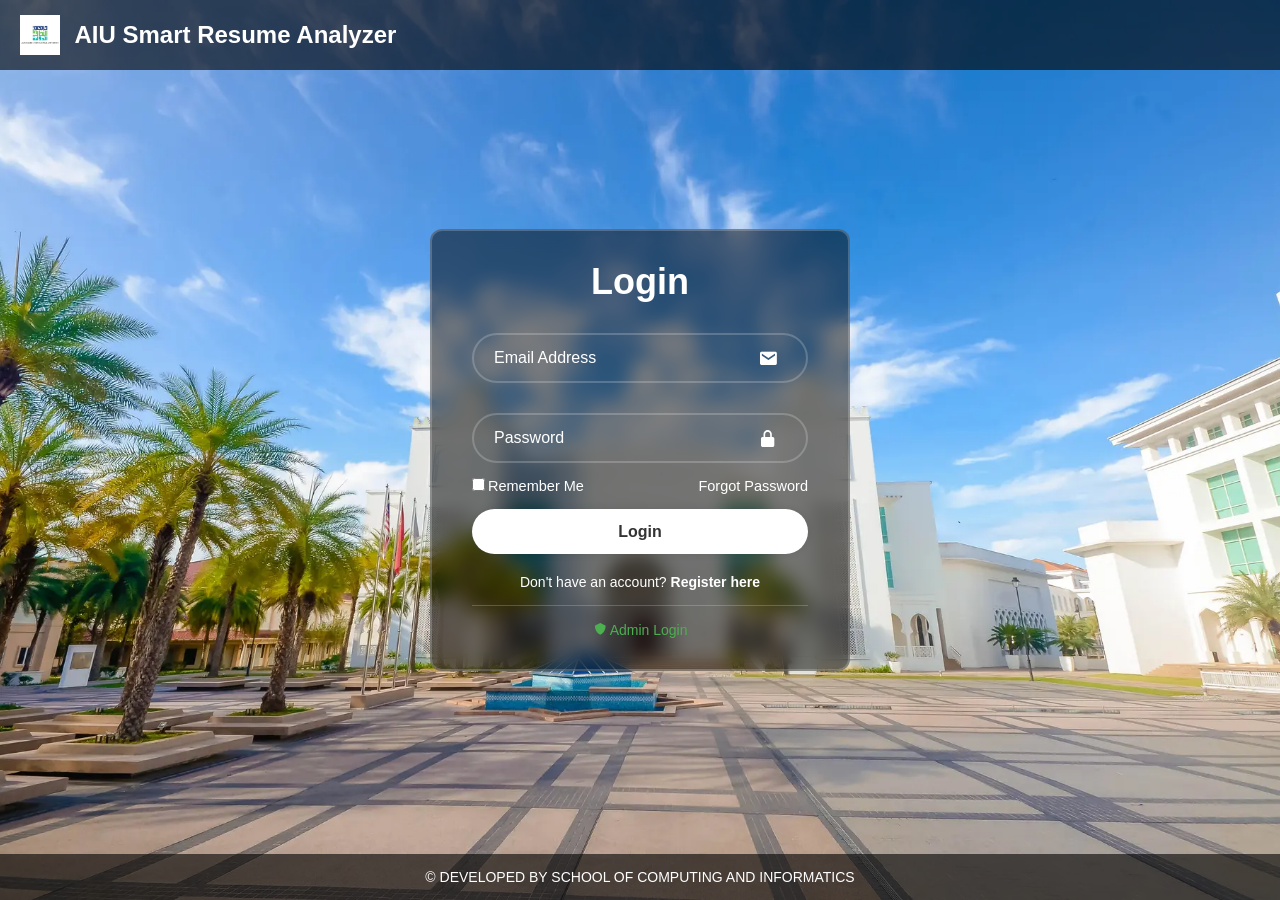
==== templates/index.html @ a82bf785 "Create index.html" ====
<!DOCTYPE html>
<html lang="en">
<head>
    <meta charset="UTF-8">
    <meta name="viewport" content="width=device-width, initial-scale=1.0">
    <title>Login - AIU Resume Analyzer</title>
    <link rel="stylesheet" href="/static/styles.css">
    <link rel="icon" type="image/png" href="/static/favicon.png">
    <link href='https://unpkg.com/boxicons@2.1.4/css/boxicons.min.css' rel='stylesheet'>
    <style>
    /* Only adding minimal styles for error/success messages */
    .error-message, .success-message {
      padding: 10px;
      border-radius: 5px;
      margin-bottom: 15px;
      text-align: center;
      font-size: 14px;
      display: none;
    }

    .error-message {
      background: rgba(255, 0, 0, 0.1);
      border: 1px solid rgba(255, 0, 0, 0.3);
      color: #ff6b6b;
    }

    .success-message {
      background: rgba(0, 255, 0, 0.1);
      border: 1px solid rgba(0, 255, 0, 0.3);
      color: #4caf50;
    }

    .loading {
      display: inline-block;
      width: 16px;
      height: 16px;
      border: 2px solid rgba(255, 255, 255, 0.3);
      border-radius: 50%;
      border-top-color: #fff;
      animation: spin 1s ease-in-out infinite;
      margin-right: 5px;
    }

    @keyframes spin {
      to { transform: rotate(360deg); }
    }

    .register-login {
      text-align: center;
      margin-top: 20px;
    }

    .register-login p {
      color: #fff;
      font-size: 14px;
      margin: 10px 0;
    }

    .register-login a {
      color: #fff;
      text-decoration: none;
      font-weight: 600;
    }

    .register-login a:hover {
      text-decoration: underline;
    }

    .admin-login {
      text-align: center;
      margin-top: 15px;
      padding-top: 15px;
      border-top: 1px solid rgba(255, 255, 255, 0.2);
    }

    .admin-login a {
      color: #4CAF50;
      text-decoration: none;
      font-size: 14px;
      font-weight: 500;
    }

    .admin-login a:hover {
      text-decoration: underline;
    }
  </style>
</head>
<body> 
  <header class="site-header">
    <img src="/static/logo.png" alt="logo" class="header-logo" >
    <h2>AIU Smart Resume Analyzer</h2>
  </header> 

        <div class="wrapper">
    <form id="loginForm">
      <h1>Login</h1>
      
      <div id="errorMessage" class="error-message"></div>
      <div id="successMessage" class="success-message"></div>
      
      <div class="input-box">
        <input 
          type="email" 
          id="email"
          placeholder="Email Address" 
          required 
          pattern="[A-Za-z0-9._%+-]+@[A-Za-z0-9.-]+\.[A-Za-z]{2,}$"
          title="Please enter a valid email address (e.g., user@example.com)"
        >
        <i class='bx bxs-envelope'></i>
      </div>
      <div class="input-box">
        <input 
          type="password" 
          id="password"
          placeholder="Password" 
          required
          minlength="8"
          pattern="^(?=.*[a-z])(?=.*[A-Z])(?=.*\d).{8,}$"
          title="Must contain at least 8 characters, including one uppercase letter, one lowercase letter, and one number"
        >
        <i class='bx bxs-lock-alt'></i>
      </div>
      <div class="remember-forgot">
        <label><input type="checkbox" id="rememberMe">Remember Me</label>
        <a href="/forgot-password" id="forgotPasswordLink">Forgot Password</a>
      </div>
      <button type="submit" class="btn" id="loginBtn">Login</button>
      
      <div class="register-login">
        <p>Don't have an account? <a href="/register">Register here</a></p>
      </div>
      
      <div class="admin-login">
        <a href="/admin-login"><i class='bx bxs-shield'></i> Admin Login</a>
      </div>
    </form>
  </div>

  <footer class="site-footer">
    <p>&copy; DEVELOPED BY SCHOOL OF COMPUTING AND INFORMATICS</p>
  </footer>

    <script>
        document.addEventListener('DOMContentLoaded', function() {
            const loginForm = document.getElementById('loginForm');
            
            loginForm.addEventListener('submit', async function(e) {
                e.preventDefault();
                
                const email = document.getElementById('email').value;
                const password = document.getElementById('password').value;
                const rememberMe = document.getElementById('rememberMe').checked;
                
                // Show loading state
                const loginBtn = document.getElementById('loginBtn');
                const originalBtnText = loginBtn.innerHTML;
                loginBtn.innerHTML = '<span class="loading"></span> Logging in...';
                loginBtn.disabled = true;
                
                try {
                    const response = await fetch('/api/login', {
                        method: 'POST',
                        headers: {
                            'Content-Type': 'application/json'
                        },
                        body: JSON.stringify({ email, password, rememberMe })
                    });
                    
                    const result = await response.json();
                    
                    if (!response.ok) {
                        throw new Error(result.detail || 'Login failed');
                    }
                    
                    // Store token (if rememberMe, use localStorage, else sessionStorage)
                    if (rememberMe) {
                        localStorage.setItem('authToken', result.token);
                    } else {
                        sessionStorage.setItem('authToken', result.token);
                    }
                    
                    // Redirect to resume upload page
                    window.location.href = '/resume-upload';
                } catch (error) {
                    console.error("Login error:", error);
                    const errorMessage = document.getElementById('errorMessage');
                    errorMessage.textContent = error.message;
                    errorMessage.style.display = 'block';
                    loginBtn.innerHTML = originalBtnText;
                    loginBtn.disabled = false;
                }
            });
        });
    </script>
</body>
</html>
---- static/styles.css ----
*{
  margin: 0;
  padding: 0;
  box-sizing: border-box;
  font-family: "Poppins", sans-serif;
}
body{
  display: flex;
  justify-content: center;
  align-items: center;
  min-height: 100vh;
  background: url(background.jpg) no-repeat;
  background-size: cover;
  background-position: center;
}
.wrapper{
  width: 420px;
  background: rgba(0, 0, 0, 0.5);
  border: 2px solid rgba(255, 255, 255, .2);
  backdrop-filter: blur(9px);
  color: #fff;
  border-radius: 12px;
  padding: 30px 40px;
}
.wrapper h1{
  font-size: 36px;
  text-align: center;
}
.wrapper .input-box{
  position: relative;
  width: 100%;
  height: 50px;
  
  margin: 30px 0;
}
.input-box input{
  width: 100%;
  height: 100%;
  background: transparent;
  border: none;
  outline: none;
  border: 2px solid rgba(255, 255, 255, .2);
  border-radius: 40px;
  font-size: 16px;
  color: #fff;
  padding: 20px 45px 20px 20px;
}
.input-box input::placeholder{
  color: #fff;
}
.input-box i{
  position: absolute;
  right: 20px;
  top: 30%;
  transform: translate(-50%);
  font-size: 20px;

}
.wrapper .remember-forgot{
  display: flex;
  justify-content: space-between;
  font-size: 14.5px;
  margin: -15px 0 15px;
}
.remember-forgot label input{
  accent-color: #fff;
  margin-right: 3px;

}
.remember-forgot a{
  color: #fff;
  text-decoration: none;

}
.remember-forgot a:hover{
  text-decoration: underline;
}
.wrapper .btn{
  width: 100%;
  height: 45px;
  background: #fff;
  border: none;
  outline: none;
  border-radius: 40px;
  box-shadow: 0 0 10px rgba(0, 0, 0, .1);
  cursor: pointer;
  font-size: 16px;
  color: #333;
  font-weight: 600;
}
.wrapper .register-link{
  font-size: 14.5px;
  text-align: center;
  margin: 20px 0 15px;

}
.register-link p a{
  color: #fff;
  text-decoration: none;
  font-weight: 600;
}
.register-link p a:hover{
  text-decoration: underline;
}

.site-header, .site-footer {
  width: 100%;
  
  color: #fff;
  padding: 15px 0;
  background-color: rgba(0, 0, 0, 0.6);
  position: absolute;
  left: 0;
}

.site-header {
  top: 0;
  text-align: left;
}

.site-footer {
  bottom: 0;
  font-size: 14px;
  text-align: center;
}
.header-logo {
  height: 40px;
  vertical-align: middle;
  margin-right: 10px;
  margin-left: 20px;
}

.site-header h2 {
  display: inline-block;
  vertical-align: middle;
  margin: 0;
}
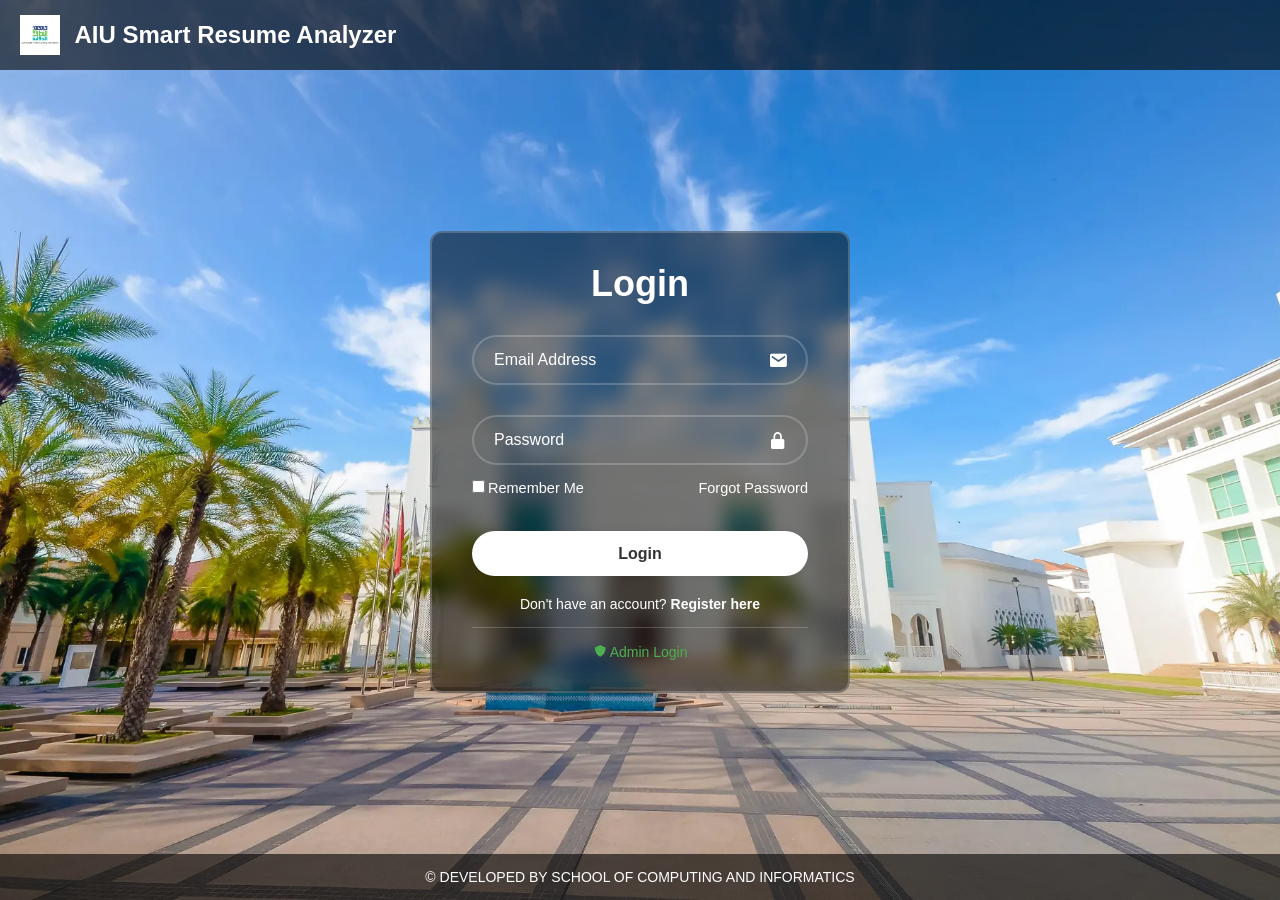
==== commit 1e42d03e: "Update index.html" ====
--- a/templates/index.html
+++ b/templates/index.html
@@ -8,7 +8,159 @@
     <link rel="icon" type="image/png" href="/static/favicon.png">
     <link href='https://unpkg.com/boxicons@2.1.4/css/boxicons.min.css' rel='stylesheet'>
     <style>
-    /* Only adding minimal styles for error/success messages */
+    /* Override the existing body styles to prevent touching header/footer */
+    body {
+      margin: 0;
+      padding: 0;
+      box-sizing: border-box;
+      font-family: "Poppins", sans-serif;
+      min-height: 100vh;
+      background: url(/static/background.jpg) no-repeat;
+      background-size: cover;
+      background-position: center;
+      background-attachment: fixed;
+      
+      /* Create a flex container that accounts for header and footer */
+      display: flex;
+      flex-direction: column;
+    }
+
+    /* Header styling */
+    .site-header {
+      width: 100%;
+      color: #fff;
+      padding: 15px 0;
+      background-color: rgba(0, 0, 0, 0.6);
+      position: relative; /* Changed from absolute */
+      text-align: left;
+      flex-shrink: 0; /* Prevent shrinking */
+    }
+
+    .header-logo {
+      height: 40px;
+      vertical-align: middle;
+      margin-right: 10px;
+      margin-left: 20px;
+    }
+
+    .site-header h2 {
+      display: inline-block;
+      vertical-align: middle;
+      margin: 0;
+    }
+
+    /* Main content area - takes remaining space and centers the form */
+    .main-content {
+      flex: 1;
+      display: flex;
+      justify-content: center;
+      align-items: center;
+      padding: 40px 20px; /* Add padding to prevent touching header/footer */
+      min-height: 0; /* Allow shrinking if needed */
+    }
+
+    /* Footer styling */
+    .site-footer {
+      width: 100%;
+      color: #fff;
+      padding: 15px 0;
+      background-color: rgba(0, 0, 0, 0.6);
+      position: relative; /* Changed from absolute */
+      font-size: 14px;
+      text-align: center;
+      flex-shrink: 0; /* Prevent shrinking */
+    }
+
+    /* Form wrapper styles */
+    .wrapper {
+      width: 420px;
+      max-width: 100%; /* Responsive on small screens */
+      background: rgba(0, 0, 0, 0.5);
+      border: 2px solid rgba(255, 255, 255, .2);
+      backdrop-filter: blur(9px);
+      color: #fff;
+      border-radius: 12px;
+      padding: 30px 40px;
+      margin: 0 auto; /* Center horizontally */
+      box-sizing: border-box;
+    }
+
+    .wrapper h1 {
+      font-size: 36px;
+      text-align: center;
+      margin-bottom: 20px;
+    }
+
+    .wrapper .input-box {
+      position: relative;
+      width: 100%;
+      height: 50px;
+      margin: 30px 0;
+    }
+
+    .input-box input {
+      width: 100%;
+      height: 100%;
+      background: transparent;
+      border: none;
+      outline: none;
+      border: 2px solid rgba(255, 255, 255, .2);
+      border-radius: 40px;
+      font-size: 16px;
+      color: #fff;
+      padding: 20px 45px 20px 20px;
+      box-sizing: border-box;
+    }
+
+    .input-box input::placeholder {
+      color: #fff;
+    }
+
+    .input-box i {
+      position: absolute;
+      right: 20px;
+      top: 50%;
+      transform: translateY(-50%);
+      font-size: 20px;
+    }
+
+    .wrapper .remember-forgot {
+      display: flex;
+      justify-content: space-between;
+      font-size: 14.5px;
+      margin: -15px 0 15px;
+    }
+
+    .remember-forgot label input {
+      accent-color: #fff;
+      margin-right: 3px;
+    }
+
+    .remember-forgot a {
+      color: #fff;
+      text-decoration: none;
+    }
+
+    .remember-forgot a:hover {
+      text-decoration: underline;
+    }
+
+    .wrapper .btn {
+      width: 100%;
+      height: 45px;
+      background: #fff;
+      border: none;
+      outline: none;
+      border-radius: 40px;
+      box-shadow: 0 0 10px rgba(0, 0, 0, .1);
+      cursor: pointer;
+      font-size: 16px;
+      color: #333;
+      font-weight: 600;
+      margin-top: 20px;
+    }
+
+    /* Additional styles for error/success messages */
     .error-message, .success-message {
       padding: 10px;
       border-radius: 5px;
@@ -83,6 +235,42 @@
     .admin-login a:hover {
       text-decoration: underline;
     }
+
+    /* Responsive adjustments */
+    @media (max-height: 700px) {
+      .main-content {
+        padding: 20px 20px;
+      }
+      
+      .wrapper {
+        padding: 20px 30px;
+      }
+      
+      .wrapper h1 {
+        font-size: 28px;
+        margin-bottom: 15px;
+      }
+      
+      .wrapper .input-box {
+        margin: 20px 0;
+      }
+    }
+
+    @media (max-width: 480px) {
+      .wrapper {
+        width: 100%;
+        max-width: 380px;
+        padding: 20px 25px;
+      }
+      
+      .main-content {
+        padding: 20px 15px;
+      }
+      
+      .wrapper h1 {
+        font-size: 26px;
+      }
+    }
   </style>
 </head>
 <body> 
@@ -91,107 +279,109 @@
     <h2>AIU Smart Resume Analyzer</h2>
   </header> 
 
-        <div class="wrapper">
-    <form id="loginForm">
-      <h1>Login</h1>
-      
-      <div id="errorMessage" class="error-message"></div>
-      <div id="successMessage" class="success-message"></div>
-      
-      <div class="input-box">
-        <input 
-          type="email" 
-          id="email"
-          placeholder="Email Address" 
-          required 
-          pattern="[A-Za-z0-9._%+-]+@[A-Za-z0-9.-]+\.[A-Za-z]{2,}$"
-          title="Please enter a valid email address (e.g., user@example.com)"
-        >
-        <i class='bx bxs-envelope'></i>
-      </div>
-      <div class="input-box">
-        <input 
-          type="password" 
-          id="password"
-          placeholder="Password" 
-          required
-          minlength="8"
-          pattern="^(?=.*[a-z])(?=.*[A-Z])(?=.*\d).{8,}$"
-          title="Must contain at least 8 characters, including one uppercase letter, one lowercase letter, and one number"
-        >
-        <i class='bx bxs-lock-alt'></i>
-      </div>
-      <div class="remember-forgot">
-        <label><input type="checkbox" id="rememberMe">Remember Me</label>
-        <a href="/forgot-password" id="forgotPasswordLink">Forgot Password</a>
-      </div>
-      <button type="submit" class="btn" id="loginBtn">Login</button>
-      
-      <div class="register-login">
-        <p>Don't have an account? <a href="/register">Register here</a></p>
-      </div>
-      
-      <div class="admin-login">
-        <a href="/admin-login"><i class='bx bxs-shield'></i> Admin Login</a>
-      </div>
-    </form>
-  </div>
+  <main class="main-content">
+    <div class="wrapper">
+      <form id="loginForm">
+        <h1>Login</h1>
+        
+        <div id="errorMessage" class="error-message"></div>
+        <div id="successMessage" class="success-message"></div>
+        
+        <div class="input-box">
+          <input 
+            type="email" 
+            id="email"
+            placeholder="Email Address" 
+            required 
+            pattern="[A-Za-z0-9._%+-]+@[A-Za-z0-9.-]+\.[A-Za-z]{2,}$"
+            title="Please enter a valid email address (e.g., user@example.com)"
+          >
+          <i class='bx bxs-envelope'></i>
+        </div>
+        <div class="input-box">
+          <input 
+            type="password" 
+            id="password"
+            placeholder="Password" 
+            required
+            minlength="8"
+            pattern="^(?=.*[a-z])(?=.*[A-Z])(?=.*\d).{8,}$"
+            title="Must contain at least 8 characters, including one uppercase letter, one lowercase letter, and one number"
+          >
+          <i class='bx bxs-lock-alt'></i>
+        </div>
+        <div class="remember-forgot">
+          <label><input type="checkbox" id="rememberMe">Remember Me</label>
+          <a href="/forgot-password" id="forgotPasswordLink">Forgot Password</a>
+        </div>
+        <button type="submit" class="btn" id="loginBtn">Login</button>
+        
+        <div class="register-login">
+          <p>Don't have an account? <a href="/register">Register here</a></p>
+        </div>
+        
+        <div class="admin-login">
+          <a href="/admin-login"><i class='bx bxs-shield'></i> Admin Login</a>
+        </div>
+      </form>
+    </div>
+  </main>
 
   <footer class="site-footer">
     <p>&copy; DEVELOPED BY SCHOOL OF COMPUTING AND INFORMATICS</p>
   </footer>
 
-    <script>
-        document.addEventListener('DOMContentLoaded', function() {
-            const loginForm = document.getElementById('loginForm');
+  <script>
+    document.addEventListener('DOMContentLoaded', function() {
+        const loginForm = document.getElementById('loginForm');
+        
+        loginForm.addEventListener('submit', async function(e) {
+            e.preventDefault();
             
-            loginForm.addEventListener('submit', async function(e) {
-                e.preventDefault();
+            const email = document.getElementById('email').value;
+            const password = document.getElementById('password').value;
+            const rememberMe = document.getElementById('rememberMe').checked;
+            
+            // Show loading state
+            const loginBtn = document.getElementById('loginBtn');
+            const originalBtnText = loginBtn.innerHTML;
+            loginBtn.innerHTML = '<span class="loading"></span> Logging in...';
+            loginBtn.disabled = true;
+            
+            try {
+                const response = await fetch('/api/login', {
+                    method: 'POST',
+                    headers: {
+                        'Content-Type': 'application/json'
+                    },
+                    body: JSON.stringify({ email, password, rememberMe })
+                });
                 
-                const email = document.getElementById('email').value;
-                const password = document.getElementById('password').value;
-                const rememberMe = document.getElementById('rememberMe').checked;
+                const result = await response.json();
                 
-                // Show loading state
-                const loginBtn = document.getElementById('loginBtn');
-                const originalBtnText = loginBtn.innerHTML;
-                loginBtn.innerHTML = '<span class="loading"></span> Logging in...';
-                loginBtn.disabled = true;
+                if (!response.ok) {
+                    throw new Error(result.detail || 'Login failed');
+                }
                 
-                try {
-                    const response = await fetch('/api/login', {
-                        method: 'POST',
-                        headers: {
-                            'Content-Type': 'application/json'
-                        },
-                        body: JSON.stringify({ email, password, rememberMe })
-                    });
-                    
-                    const result = await response.json();
-                    
-                    if (!response.ok) {
-                        throw new Error(result.detail || 'Login failed');
-                    }
-                    
-                    // Store token (if rememberMe, use localStorage, else sessionStorage)
-                    if (rememberMe) {
-                        localStorage.setItem('authToken', result.token);
-                    } else {
-                        sessionStorage.setItem('authToken', result.token);
-                    }
-                    
-                    // Redirect to resume upload page
-                    window.location.href = '/resume-upload';
-                } catch (error) {
-                    console.error("Login error:", error);
-                    const errorMessage = document.getElementById('errorMessage');
-                    errorMessage.textContent = error.message;
-                    errorMessage.style.display = 'block';
-                    loginBtn.innerHTML = originalBtnText;
-                    loginBtn.disabled = false;
+                // Store token (if rememberMe, use localStorage, else sessionStorage)
+                if (rememberMe) {
+                    localStorage.setItem('authToken', result.token);
+                } else {
+                    sessionStorage.setItem('authToken', result.token);
                 }
-            });
+                
+                // Redirect to resume upload page
+                window.location.href = '/resume-upload';
+            } catch (error) {
+                console.error("Login error:", error);
+                const errorMessage = document.getElementById('errorMessage');
+                errorMessage.textContent = error.message;
+                errorMessage.style.display = 'block';
+                loginBtn.innerHTML = originalBtnText;
+                loginBtn.disabled = false;
+            }
         });
-    </script>
+    });
+  </script>
 </body>
 </html>
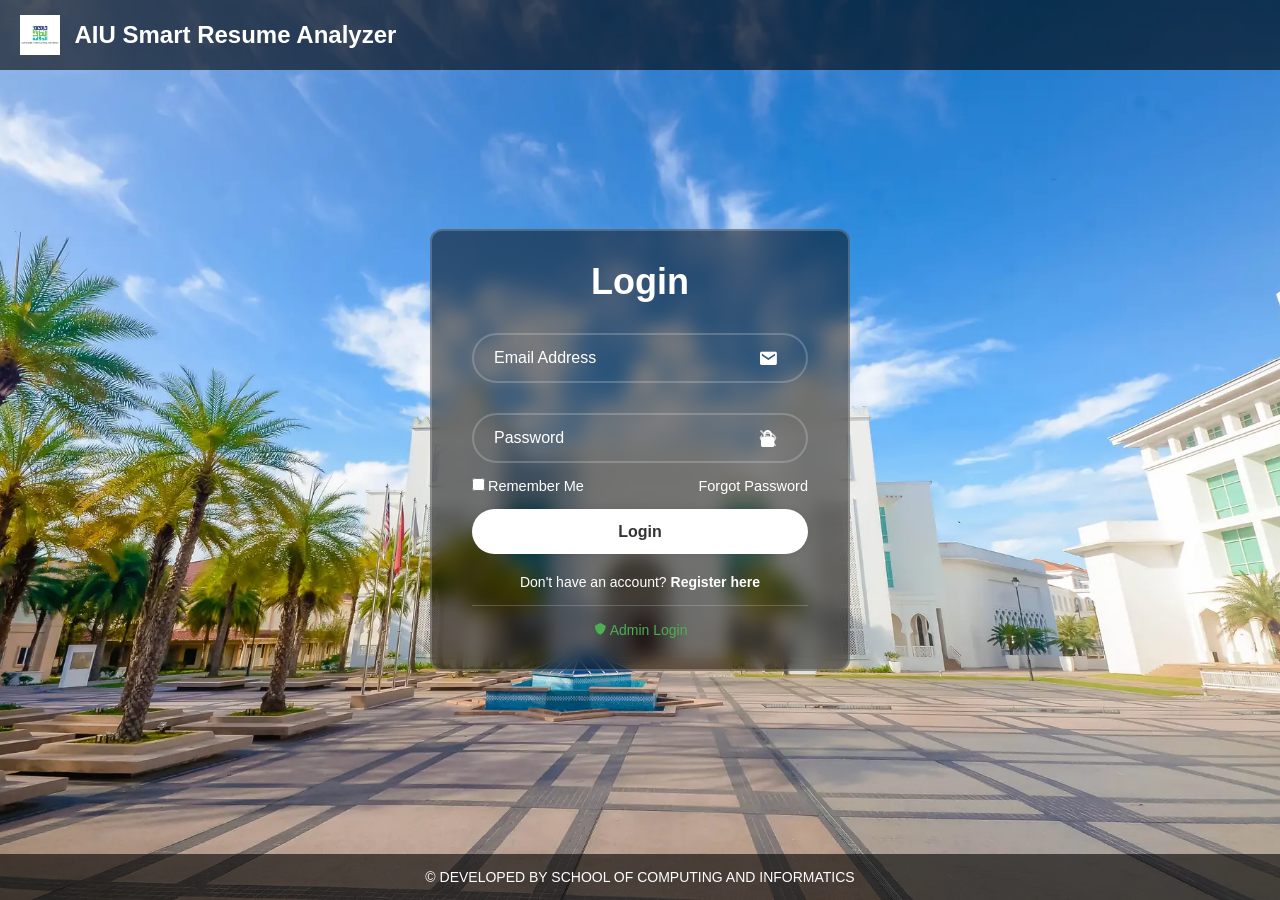
==== commit b37d5bf7: "Update index.html" ====
--- a/templates/index.html
+++ b/templates/index.html
@@ -8,159 +8,7 @@
     <link rel="icon" type="image/png" href="/static/favicon.png">
     <link href='https://unpkg.com/boxicons@2.1.4/css/boxicons.min.css' rel='stylesheet'>
     <style>
-    /* Override the existing body styles to prevent touching header/footer */
-    body {
-      margin: 0;
-      padding: 0;
-      box-sizing: border-box;
-      font-family: "Poppins", sans-serif;
-      min-height: 100vh;
-      background: url(/static/background.jpg) no-repeat;
-      background-size: cover;
-      background-position: center;
-      background-attachment: fixed;
-      
-      /* Create a flex container that accounts for header and footer */
-      display: flex;
-      flex-direction: column;
-    }
-
-    /* Header styling */
-    .site-header {
-      width: 100%;
-      color: #fff;
-      padding: 15px 0;
-      background-color: rgba(0, 0, 0, 0.6);
-      position: relative; /* Changed from absolute */
-      text-align: left;
-      flex-shrink: 0; /* Prevent shrinking */
-    }
-
-    .header-logo {
-      height: 40px;
-      vertical-align: middle;
-      margin-right: 10px;
-      margin-left: 20px;
-    }
-
-    .site-header h2 {
-      display: inline-block;
-      vertical-align: middle;
-      margin: 0;
-    }
-
-    /* Main content area - takes remaining space and centers the form */
-    .main-content {
-      flex: 1;
-      display: flex;
-      justify-content: center;
-      align-items: center;
-      padding: 40px 20px; /* Add padding to prevent touching header/footer */
-      min-height: 0; /* Allow shrinking if needed */
-    }
-
-    /* Footer styling */
-    .site-footer {
-      width: 100%;
-      color: #fff;
-      padding: 15px 0;
-      background-color: rgba(0, 0, 0, 0.6);
-      position: relative; /* Changed from absolute */
-      font-size: 14px;
-      text-align: center;
-      flex-shrink: 0; /* Prevent shrinking */
-    }
-
-    /* Form wrapper styles */
-    .wrapper {
-      width: 420px;
-      max-width: 100%; /* Responsive on small screens */
-      background: rgba(0, 0, 0, 0.5);
-      border: 2px solid rgba(255, 255, 255, .2);
-      backdrop-filter: blur(9px);
-      color: #fff;
-      border-radius: 12px;
-      padding: 30px 40px;
-      margin: 0 auto; /* Center horizontally */
-      box-sizing: border-box;
-    }
-
-    .wrapper h1 {
-      font-size: 36px;
-      text-align: center;
-      margin-bottom: 20px;
-    }
-
-    .wrapper .input-box {
-      position: relative;
-      width: 100%;
-      height: 50px;
-      margin: 30px 0;
-    }
-
-    .input-box input {
-      width: 100%;
-      height: 100%;
-      background: transparent;
-      border: none;
-      outline: none;
-      border: 2px solid rgba(255, 255, 255, .2);
-      border-radius: 40px;
-      font-size: 16px;
-      color: #fff;
-      padding: 20px 45px 20px 20px;
-      box-sizing: border-box;
-    }
-
-    .input-box input::placeholder {
-      color: #fff;
-    }
-
-    .input-box i {
-      position: absolute;
-      right: 20px;
-      top: 50%;
-      transform: translateY(-50%);
-      font-size: 20px;
-    }
-
-    .wrapper .remember-forgot {
-      display: flex;
-      justify-content: space-between;
-      font-size: 14.5px;
-      margin: -15px 0 15px;
-    }
-
-    .remember-forgot label input {
-      accent-color: #fff;
-      margin-right: 3px;
-    }
-
-    .remember-forgot a {
-      color: #fff;
-      text-decoration: none;
-    }
-
-    .remember-forgot a:hover {
-      text-decoration: underline;
-    }
-
-    .wrapper .btn {
-      width: 100%;
-      height: 45px;
-      background: #fff;
-      border: none;
-      outline: none;
-      border-radius: 40px;
-      box-shadow: 0 0 10px rgba(0, 0, 0, .1);
-      cursor: pointer;
-      font-size: 16px;
-      color: #333;
-      font-weight: 600;
-      margin-top: 20px;
-    }
-
-    /* Additional styles for error/success messages */
+    /* Only adding minimal styles for error/success messages */
     .error-message, .success-message {
       padding: 10px;
       border-radius: 5px;
@@ -236,40 +84,30 @@
       text-decoration: underline;
     }
 
-    /* Responsive adjustments */
-    @media (max-height: 700px) {
-      .main-content {
-        padding: 20px 20px;
-      }
-      
-      .wrapper {
-        padding: 20px 30px;
-      }
-      
-      .wrapper h1 {
-        font-size: 28px;
-        margin-bottom: 15px;
-      }
-      
-      .wrapper .input-box {
-        margin: 20px 0;
-      }
-    }
-
-    @media (max-width: 480px) {
-      .wrapper {
-        width: 100%;
-        max-width: 380px;
-        padding: 20px 25px;
-      }
-      
-      .main-content {
-        padding: 20px 15px;
-      }
-      
-      .wrapper h1 {
-        font-size: 26px;
-      }
+    /* Password visibility toggle styles */
+    .input-box {
+      position: relative;
+    }
+
+    .password-toggle {
+      position: absolute;
+      right: 45px;
+      top: 50%;
+      transform: translateY(-50%);
+      cursor: pointer;
+      color: rgba(255, 255, 255, 0.7);
+      font-size: 18px;
+      z-index: 1;
+      transition: color 0.3s ease;
+    }
+
+    .password-toggle:hover {
+      color: rgba(255, 255, 255, 0.9);
+    }
+
+    .input-box input[type="password"],
+    .input-box input[type="text"] {
+      padding-right: 75px;
     }
   </style>
 </head>
@@ -279,109 +117,127 @@
     <h2>AIU Smart Resume Analyzer</h2>
   </header> 
 
-  <main class="main-content">
-    <div class="wrapper">
-      <form id="loginForm">
-        <h1>Login</h1>
-        
-        <div id="errorMessage" class="error-message"></div>
-        <div id="successMessage" class="success-message"></div>
-        
-        <div class="input-box">
-          <input 
-            type="email" 
-            id="email"
-            placeholder="Email Address" 
-            required 
-            pattern="[A-Za-z0-9._%+-]+@[A-Za-z0-9.-]+\.[A-Za-z]{2,}$"
-            title="Please enter a valid email address (e.g., user@example.com)"
-          >
-          <i class='bx bxs-envelope'></i>
-        </div>
-        <div class="input-box">
-          <input 
-            type="password" 
-            id="password"
-            placeholder="Password" 
-            required
-            minlength="8"
-            pattern="^(?=.*[a-z])(?=.*[A-Z])(?=.*\d).{8,}$"
-            title="Must contain at least 8 characters, including one uppercase letter, one lowercase letter, and one number"
-          >
-          <i class='bx bxs-lock-alt'></i>
-        </div>
-        <div class="remember-forgot">
-          <label><input type="checkbox" id="rememberMe">Remember Me</label>
-          <a href="/forgot-password" id="forgotPasswordLink">Forgot Password</a>
-        </div>
-        <button type="submit" class="btn" id="loginBtn">Login</button>
-        
-        <div class="register-login">
-          <p>Don't have an account? <a href="/register">Register here</a></p>
-        </div>
-        
-        <div class="admin-login">
-          <a href="/admin-login"><i class='bx bxs-shield'></i> Admin Login</a>
-        </div>
-      </form>
-    </div>
-  </main>
+        <div class="wrapper">
+    <form id="loginForm">
+      <h1>Login</h1>
+      
+      <div id="errorMessage" class="error-message"></div>
+      <div id="successMessage" class="success-message"></div>
+      
+      <div class="input-box">
+        <input 
+          type="email" 
+          id="email"
+          placeholder="Email Address" 
+          required 
+          pattern="[A-Za-z0-9._%+-]+@[A-Za-z0-9.-]+\.[A-Za-z]{2,}$"
+          title="Please enter a valid email address (e.g., user@example.com)"
+        >
+        <i class='bx bxs-envelope'></i>
+      </div>
+      <div class="input-box">
+        <input 
+          type="password" 
+          id="password"
+          placeholder="Password" 
+          required
+          minlength="8"
+          pattern="^(?=.*[a-z])(?=.*[A-Z])(?=.*\d).{8,}$"
+          title="Must contain at least 8 characters, including one uppercase letter, one lowercase letter, and one number"
+        >
+        <i class='bx bxs-lock-alt'></i>
+        <i class='bx bx-hide password-toggle' id="passwordToggle" title="Show password"></i>
+      </div>
+      <div class="remember-forgot">
+        <label><input type="checkbox" id="rememberMe">Remember Me</label>
+        <a href="/forgot-password" id="forgotPasswordLink">Forgot Password</a>
+      </div>
+      <button type="submit" class="btn" id="loginBtn">Login</button>
+      
+      <div class="register-login">
+        <p>Don't have an account? <a href="/register">Register here</a></p>
+      </div>
+      
+      <div class="admin-login">
+        <a href="/admin-login"><i class='bx bxs-shield'></i> Admin Login</a>
+      </div>
+    </form>
+  </div>
 
   <footer class="site-footer">
     <p>&copy; DEVELOPED BY SCHOOL OF COMPUTING AND INFORMATICS</p>
   </footer>
 
-  <script>
-    document.addEventListener('DOMContentLoaded', function() {
-        const loginForm = document.getElementById('loginForm');
-        
-        loginForm.addEventListener('submit', async function(e) {
-            e.preventDefault();
+    <script>
+        document.addEventListener('DOMContentLoaded', function() {
+            const loginForm = document.getElementById('loginForm');
+            const passwordInput = document.getElementById('password');
+            const passwordToggle = document.getElementById('passwordToggle');
             
-            const email = document.getElementById('email').value;
-            const password = document.getElementById('password').value;
-            const rememberMe = document.getElementById('rememberMe').checked;
+            // Password visibility toggle functionality
+            passwordToggle.addEventListener('click', function() {
+                const type = passwordInput.getAttribute('type') === 'password' ? 'text' : 'password';
+                passwordInput.setAttribute('type', type);
+                
+                // Toggle icon
+                if (type === 'text') {
+                    passwordToggle.classList.remove('bx-hide');
+                    passwordToggle.classList.add('bx-show');
+                    passwordToggle.setAttribute('title', 'Hide password');
+                } else {
+                    passwordToggle.classList.remove('bx-show');
+                    passwordToggle.classList.add('bx-hide');
+                    passwordToggle.setAttribute('title', 'Show password');
+                }
+            });
             
-            // Show loading state
-            const loginBtn = document.getElementById('loginBtn');
-            const originalBtnText = loginBtn.innerHTML;
-            loginBtn.innerHTML = '<span class="loading"></span> Logging in...';
-            loginBtn.disabled = true;
-            
-            try {
-                const response = await fetch('/api/login', {
-                    method: 'POST',
-                    headers: {
-                        'Content-Type': 'application/json'
-                    },
-                    body: JSON.stringify({ email, password, rememberMe })
-                });
-                
-                const result = await response.json();
-                
-                if (!response.ok) {
-                    throw new Error(result.detail || 'Login failed');
+            loginForm.addEventListener('submit', async function(e) {
+                e.preventDefault();
+                
+                const email = document.getElementById('email').value;
+                const password = document.getElementById('password').value;
+                const rememberMe = document.getElementById('rememberMe').checked;
+                
+                // Show loading state
+                const loginBtn = document.getElementById('loginBtn');
+                const originalBtnText = loginBtn.innerHTML;
+                loginBtn.innerHTML = '<span class="loading"></span> Logging in...';
+                loginBtn.disabled = true;
+                
+                try {
+                    const response = await fetch('/api/login', {
+                        method: 'POST',
+                        headers: {
+                            'Content-Type': 'application/json'
+                        },
+                        body: JSON.stringify({ email, password, rememberMe })
+                    });
+                    
+                    const result = await response.json();
+                    
+                    if (!response.ok) {
+                        throw new Error(result.detail || 'Login failed');
+                    }
+                    
+                    // Store token (if rememberMe, use localStorage, else sessionStorage)
+                    if (rememberMe) {
+                        localStorage.setItem('authToken', result.token);
+                    } else {
+                        sessionStorage.setItem('authToken', result.token);
+                    }
+                    
+                    // Redirect to resume upload page
+                    window.location.href = '/resume-upload';
+                } catch (error) {
+                    console.error("Login error:", error);
+                    const errorMessage = document.getElementById('errorMessage');
+                    errorMessage.textContent = error.message;
+                    errorMessage.style.display = 'block';
+                    loginBtn.innerHTML = originalBtnText;
+                    loginBtn.disabled = false;
                 }
-                
-                // Store token (if rememberMe, use localStorage, else sessionStorage)
-                if (rememberMe) {
-                    localStorage.setItem('authToken', result.token);
-                } else {
-                    sessionStorage.setItem('authToken', result.token);
-                }
-                
-                // Redirect to resume upload page
-                window.location.href = '/resume-upload';
-            } catch (error) {
-                console.error("Login error:", error);
-                const errorMessage = document.getElementById('errorMessage');
-                errorMessage.textContent = error.message;
-                errorMessage.style.display = 'block';
-                loginBtn.innerHTML = originalBtnText;
-                loginBtn.disabled = false;
-            }
+            });
         });
-    });
-  </script>
+    </script>
 </body>
 </html>
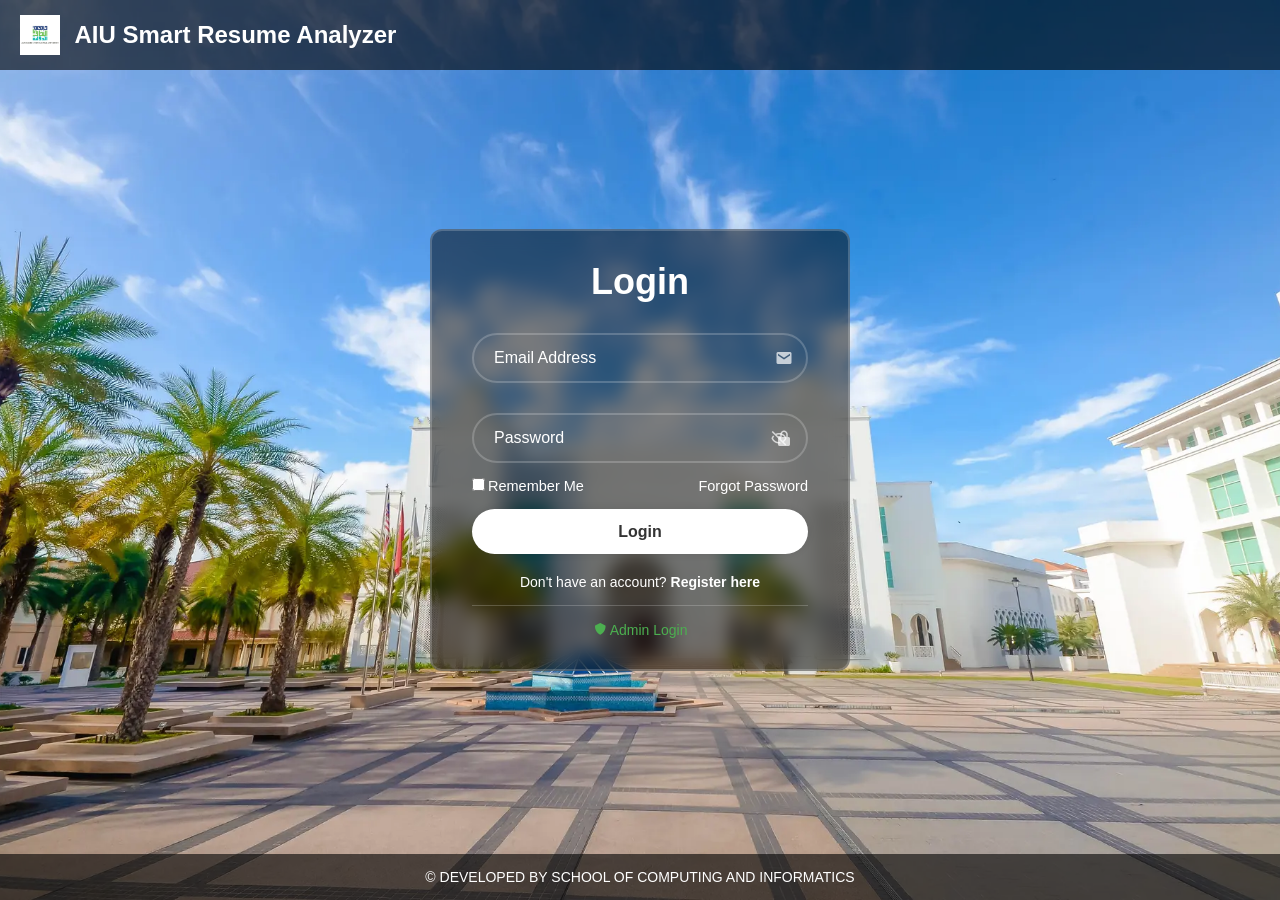
==== commit b9e5ce82: "Update index.html" ====
--- a/templates/index.html
+++ b/templates/index.html
@@ -89,15 +89,26 @@
       position: relative;
     }
 
-    .password-toggle {
+    .input-box i {
       position: absolute;
-      right: 45px;
       top: 50%;
       transform: translateY(-50%);
+      font-size: 18px;
+      color: rgba(255, 255, 255, 0.7);
+    }
+
+    /* Lock icon positioning (left side) */
+    .input-box .bxs-lock-alt,
+    .input-box .bxs-envelope {
+      right: 15px;
+      z-index: 1;
+    }
+
+    /* Password toggle positioning (right side) */
+    .password-toggle {
+      right: 45px;
       cursor: pointer;
-      color: rgba(255, 255, 255, 0.7);
-      font-size: 18px;
-      z-index: 1;
+      z-index: 2;
       transition: color 0.3s ease;
     }
 
@@ -105,9 +116,15 @@
       color: rgba(255, 255, 255, 0.9);
     }
 
+    /* Adjust input padding for password field to accommodate both icons */
     .input-box input[type="password"],
     .input-box input[type="text"] {
-      padding-right: 75px;
+      padding-right: 80px;
+    }
+
+    /* Regular input padding for email field */
+    .input-box input[type="email"] {
+      padding-right: 45px;
     }
   </style>
 </head>
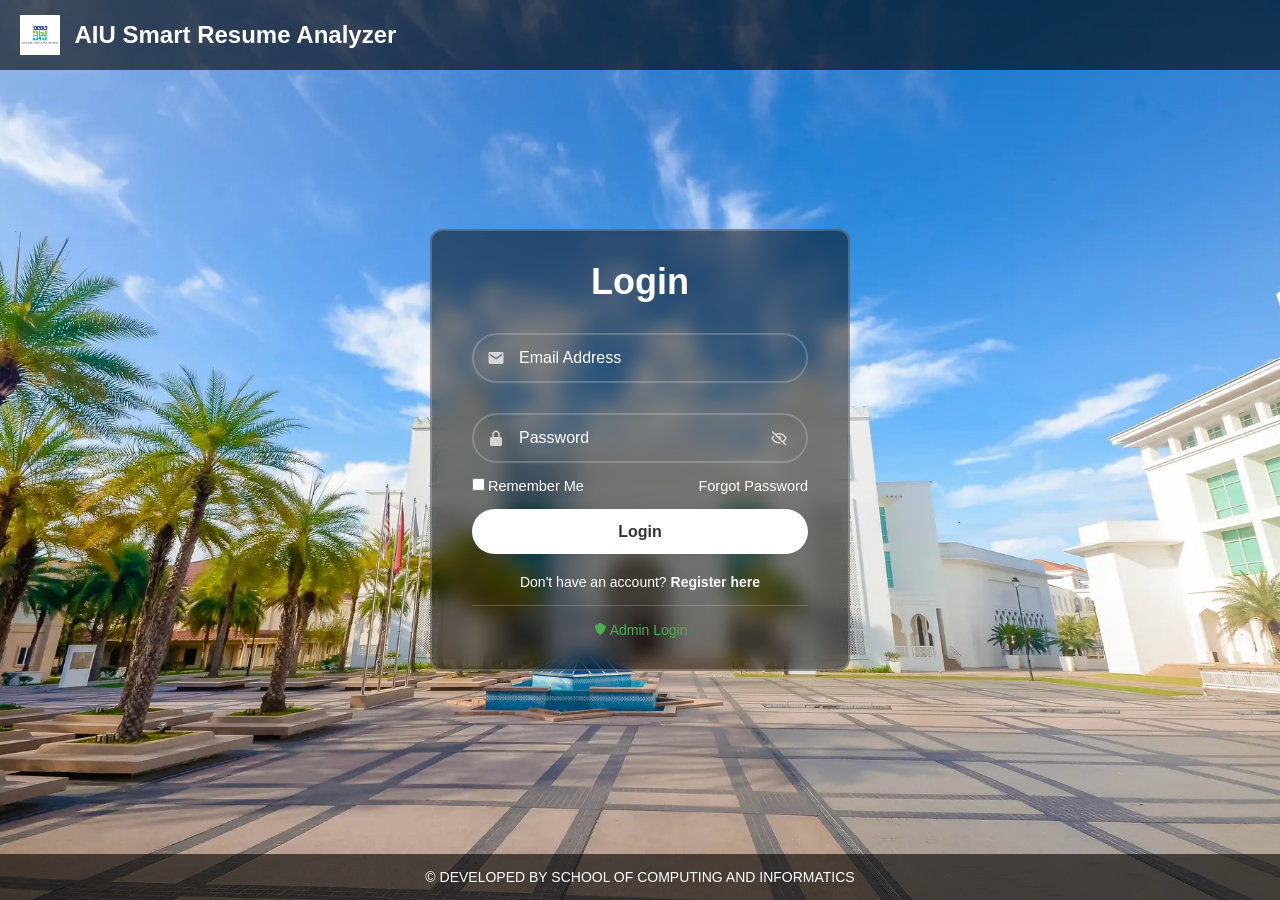
==== commit 9aee1043: "Update index.html" ====
--- a/templates/index.html
+++ b/templates/index.html
@@ -97,16 +97,16 @@
       color: rgba(255, 255, 255, 0.7);
     }
 
-    /* Lock icon positioning (left side) */
+    /* Lock and envelope icons positioning (left side) */
     .input-box .bxs-lock-alt,
     .input-box .bxs-envelope {
-      right: 15px;
+      left: 15px;
       z-index: 1;
     }
 
     /* Password toggle positioning (right side) */
     .password-toggle {
-      right: 45px;
+      right: 15px;
       cursor: pointer;
       z-index: 2;
       transition: color 0.3s ease;
@@ -119,12 +119,14 @@
     /* Adjust input padding for password field to accommodate both icons */
     .input-box input[type="password"],
     .input-box input[type="text"] {
-      padding-right: 80px;
+      padding-left: 45px;
+      padding-right: 45px;
     }
 
     /* Regular input padding for email field */
     .input-box input[type="email"] {
-      padding-right: 45px;
+      padding-left: 45px;
+      padding-right: 15px;
     }
   </style>
 </head>
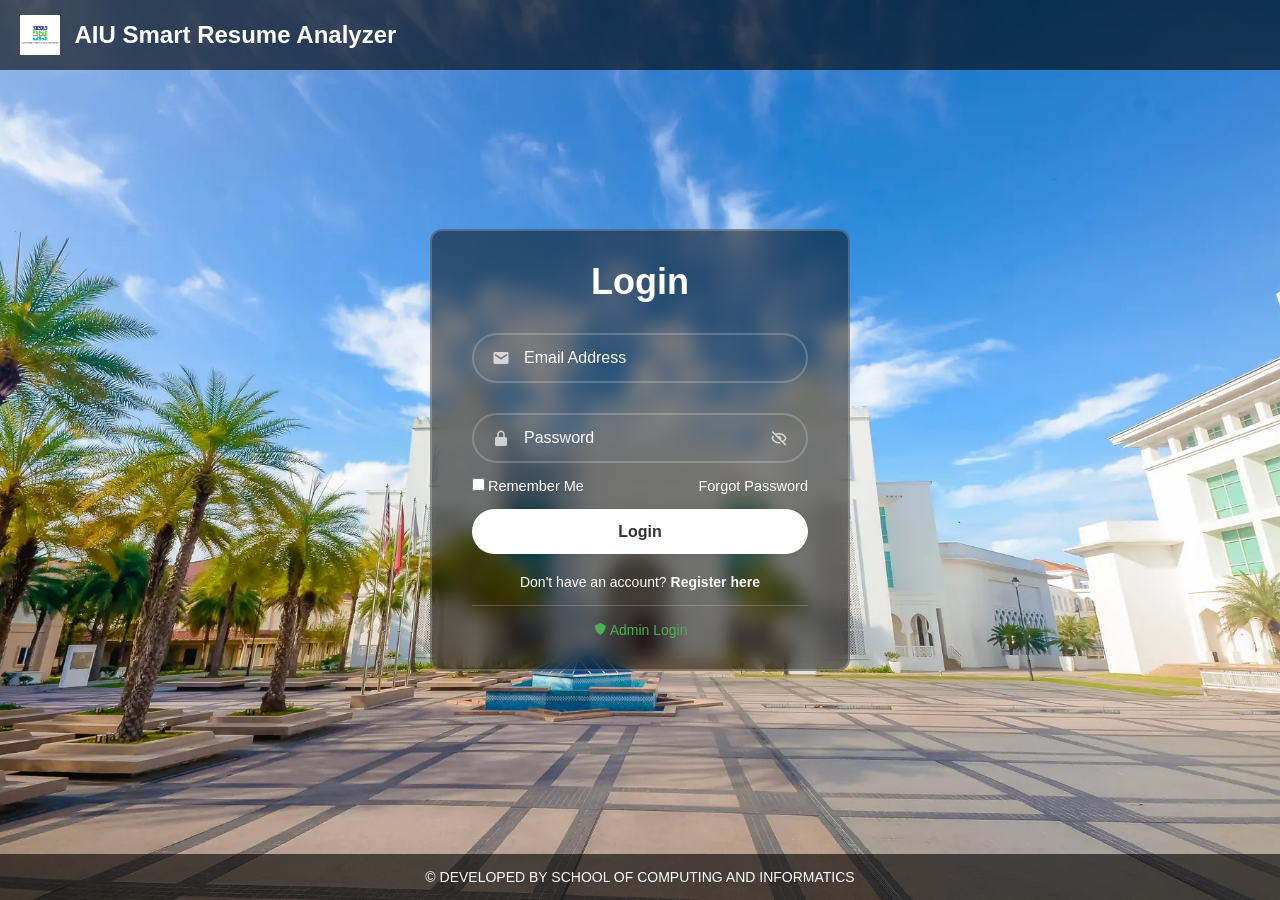
==== commit e57e82fb: "Update index.html" ====
--- a/templates/index.html
+++ b/templates/index.html
@@ -89,26 +89,34 @@
       position: relative;
     }
 
+    /* Base input styling */
+    .input-box input {
+      width: 100%;
+      box-sizing: border-box;
+    }
+
     .input-box i {
       position: absolute;
       top: 50%;
       transform: translateY(-50%);
       font-size: 18px;
       color: rgba(255, 255, 255, 0.7);
+      pointer-events: none; /* Prevent icons from blocking input clicks */
     }
 
     /* Lock and envelope icons positioning (left side) */
     .input-box .bxs-lock-alt,
     .input-box .bxs-envelope {
-      left: 15px;
+      left: 20px;
       z-index: 1;
     }
 
     /* Password toggle positioning (right side) */
     .password-toggle {
-      right: 15px;
+      right: 20px;
       cursor: pointer;
       z-index: 2;
+      pointer-events: auto; /* Allow clicking on toggle */
       transition: color 0.3s ease;
     }
 
@@ -119,14 +127,14 @@
     /* Adjust input padding for password field to accommodate both icons */
     .input-box input[type="password"],
     .input-box input[type="text"] {
-      padding-left: 45px;
-      padding-right: 45px;
+      padding-left: 50px;
+      padding-right: 50px;
     }
 
     /* Regular input padding for email field */
     .input-box input[type="email"] {
-      padding-left: 45px;
-      padding-right: 15px;
+      padding-left: 50px;
+      padding-right: 20px;
     }
   </style>
 </head>
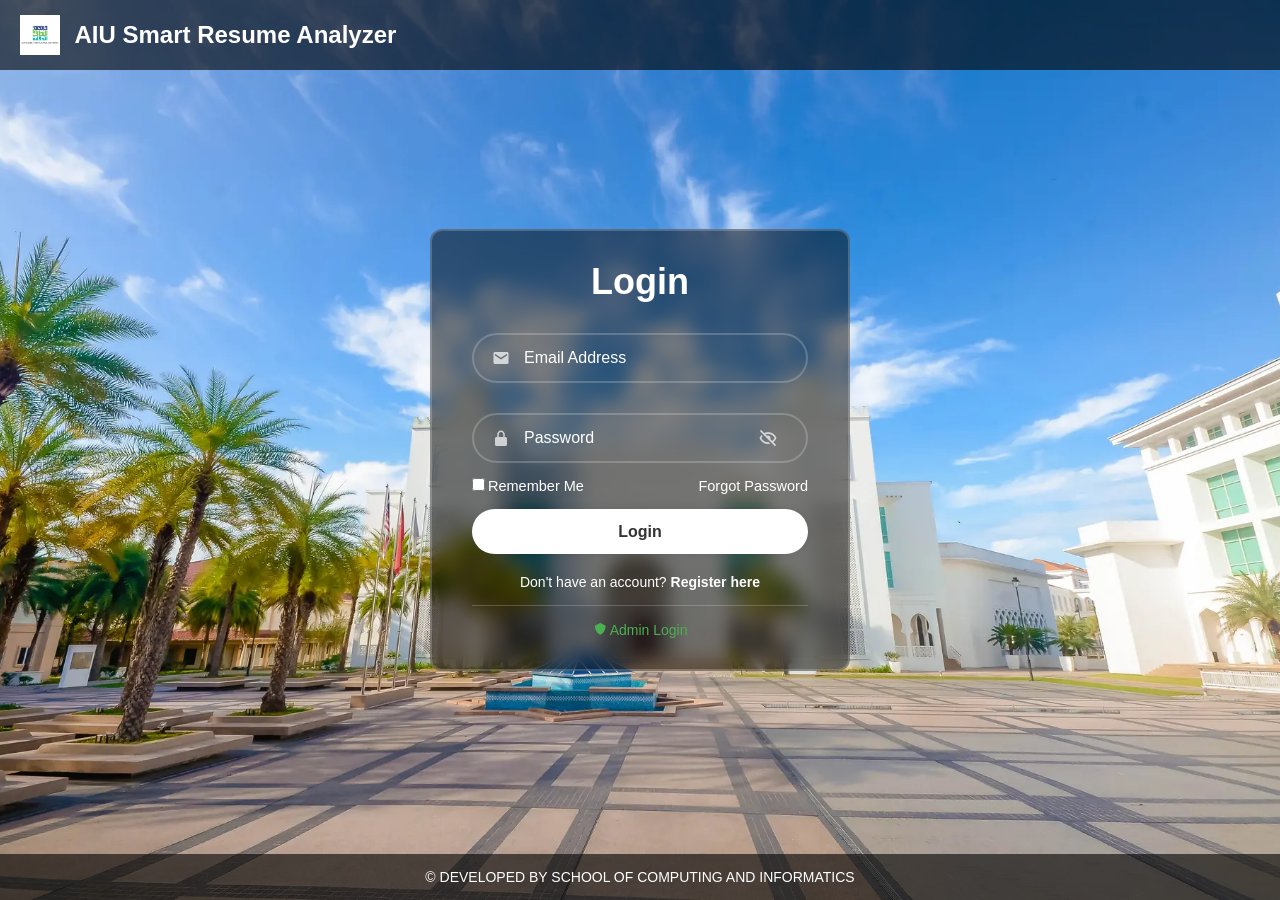
==== commit 09fbe013: "Update index.html" ====
--- a/templates/index.html
+++ b/templates/index.html
@@ -95,28 +95,29 @@
       box-sizing: border-box;
     }
 
-    .input-box i {
+    /* Lock and envelope icons positioning (left side) */
+    .input-box .bxs-lock-alt,
+    .input-box .bxs-envelope {
       position: absolute;
+      left: 20px;
       top: 50%;
       transform: translateY(-50%);
       font-size: 18px;
       color: rgba(255, 255, 255, 0.7);
-      pointer-events: none; /* Prevent icons from blocking input clicks */
-    }
-
-    /* Lock and envelope icons positioning (left side) */
-    .input-box .bxs-lock-alt,
-    .input-box .bxs-envelope {
-      left: 20px;
       z-index: 1;
+      pointer-events: none; /* Only disable pointer events for these icons */
     }
 
     /* Password toggle positioning (right side) */
     .password-toggle {
+      position: absolute;
       right: 20px;
+      top: 50%;
+      transform: translateY(-50%);
+      font-size: 18px;
+      color: rgba(255, 255, 255, 0.7);
       cursor: pointer;
       z-index: 2;
-      pointer-events: auto; /* Allow clicking on toggle */
       transition: color 0.3s ease;
     }
 
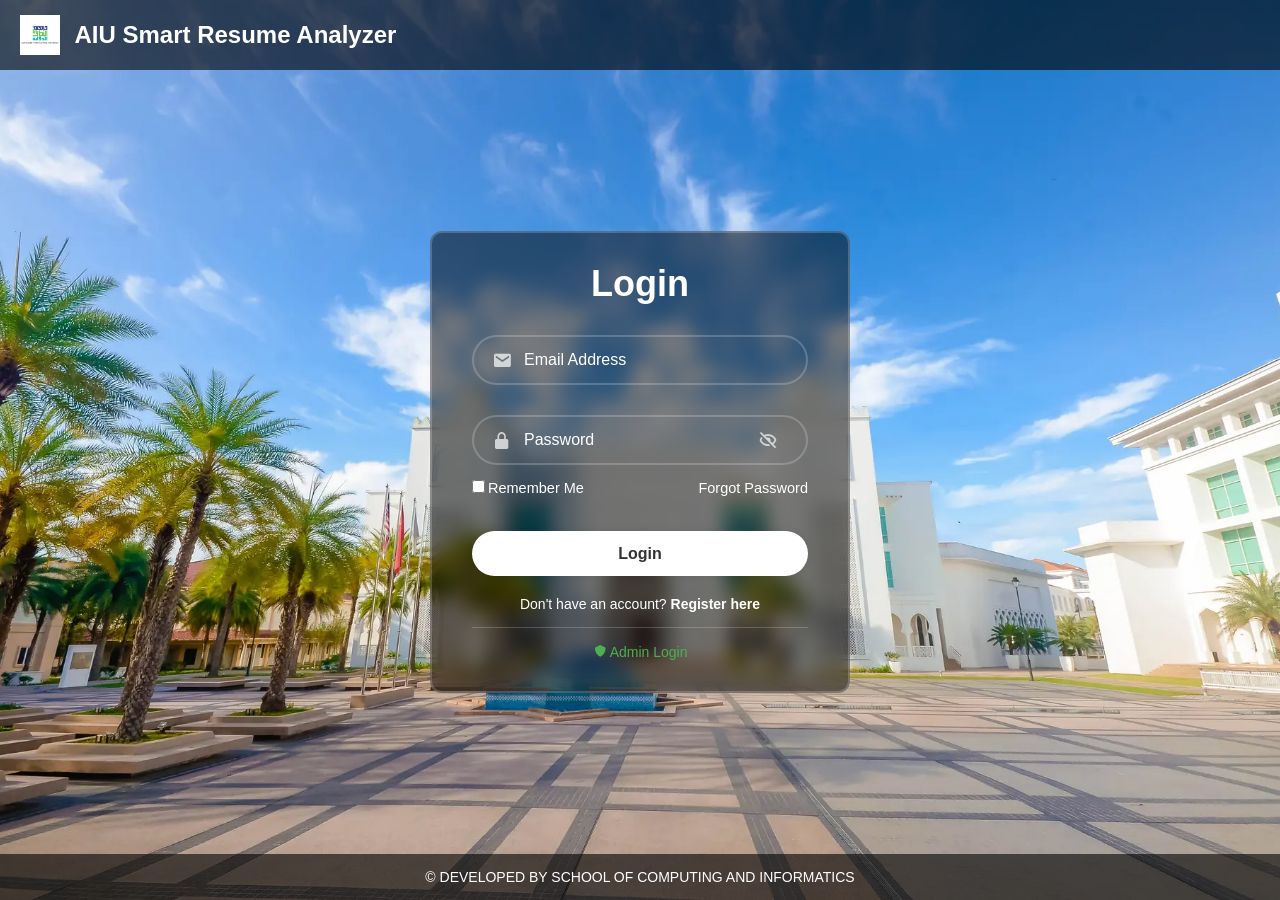
==== commit 53589706: "Update index.html" ====
--- a/templates/index.html
+++ b/templates/index.html
@@ -8,7 +8,191 @@
     <link rel="icon" type="image/png" href="/static/favicon.png">
     <link href='https://unpkg.com/boxicons@2.1.4/css/boxicons.min.css' rel='stylesheet'>
     <style>
-    /* Only adding minimal styles for error/success messages */
+    /* Override the existing body styles to prevent touching header/footer */
+    body {
+      margin: 0;
+      padding: 0;
+      box-sizing: border-box;
+      font-family: "Poppins", sans-serif;
+      min-height: 100vh;
+      background: url(/static/background.jpg) no-repeat;
+      background-size: cover;
+      background-position: center;
+      background-attachment: fixed;
+      
+      /* Create a flex container that accounts for header and footer */
+      display: flex;
+      flex-direction: column;
+    }
+
+    /* Header styling */
+    .site-header {
+      width: 100%;
+      color: #fff;
+      padding: 15px 0;
+      background-color: rgba(0, 0, 0, 0.6);
+      position: relative; /* Changed from absolute */
+      text-align: left;
+      flex-shrink: 0; /* Prevent shrinking */
+    }
+
+    .header-logo {
+      height: 40px;
+      vertical-align: middle;
+      margin-right: 10px;
+      margin-left: 20px;
+    }
+
+    .site-header h2 {
+      display: inline-block;
+      vertical-align: middle;
+      margin: 0;
+    }
+
+    /* Main content area - takes remaining space and centers the form */
+    .main-content {
+      flex: 1;
+      display: flex;
+      justify-content: center;
+      align-items: center;
+      padding: 40px 20px; /* Add padding to prevent touching header/footer */
+      min-height: 0; /* Allow shrinking if needed */
+    }
+
+    /* Footer styling */
+    .site-footer {
+      width: 100%;
+      color: #fff;
+      padding: 15px 0;
+      background-color: rgba(0, 0, 0, 0.6);
+      position: relative; /* Changed from absolute */
+      font-size: 14px;
+      text-align: center;
+      flex-shrink: 0; /* Prevent shrinking */
+    }
+
+    /* Form wrapper styles */
+    .wrapper {
+      width: 420px;
+      max-width: 100%; /* Responsive on small screens */
+      background: rgba(0, 0, 0, 0.5);
+      border: 2px solid rgba(255, 255, 255, .2);
+      backdrop-filter: blur(9px);
+      color: #fff;
+      border-radius: 12px;
+      padding: 30px 40px;
+      margin: 0 auto; /* Center horizontally */
+      box-sizing: border-box;
+    }
+
+    .wrapper h1 {
+      font-size: 36px;
+      text-align: center;
+      margin-bottom: 20px;
+    }
+
+    .wrapper .input-box {
+      position: relative;
+      width: 100%;
+      height: 50px;
+      margin: 30px 0;
+    }
+
+    .input-box input {
+      width: 100%;
+      height: 100%;
+      background: transparent;
+      border: none;
+      outline: none;
+      border: 2px solid rgba(255, 255, 255, .2);
+      border-radius: 40px;
+      font-size: 16px;
+      color: #fff;
+      box-sizing: border-box;
+    }
+
+    .input-box input::placeholder {
+      color: #fff;
+    }
+
+    /* Lock and envelope icons positioning (left side) */
+    .input-box .bxs-lock-alt,
+    .input-box .bxs-envelope {
+      position: absolute;
+      left: 20px;
+      top: 50%;
+      transform: translateY(-50%);
+      font-size: 20px;
+      color: rgba(255, 255, 255, 0.7);
+      z-index: 1;
+      pointer-events: none; /* Prevent these icons from blocking input clicks */
+    }
+
+    /* Password toggle positioning (right side) */
+    .password-toggle {
+      position: absolute;
+      right: 20px;
+      top: 50%;
+      transform: translateY(-50%);
+      font-size: 20px;
+      color: rgba(255, 255, 255, 0.7);
+      cursor: pointer;
+      z-index: 2;
+      transition: color 0.3s ease;
+    }
+
+    .password-toggle:hover {
+      color: rgba(255, 255, 255, 0.9);
+    }
+
+    /* Adjust input padding for password field to accommodate both icons */
+    .input-box input[type="password"],
+    .input-box input[type="text"] {
+      padding: 20px 50px 20px 50px;
+    }
+
+    /* Regular input padding for email field */
+    .input-box input[type="email"] {
+      padding: 20px 20px 20px 50px;
+    }
+
+    .wrapper .remember-forgot {
+      display: flex;
+      justify-content: space-between;
+      font-size: 14.5px;
+      margin: -15px 0 15px;
+    }
+
+    .remember-forgot label input {
+      accent-color: #fff;
+      margin-right: 3px;
+    }
+
+    .remember-forgot a {
+      color: #fff;
+      text-decoration: none;
+    }
+
+    .remember-forgot a:hover {
+      text-decoration: underline;
+    }
+
+    .wrapper .btn {
+      width: 100%;
+      height: 45px;
+      background: #fff;
+      border: none;
+      outline: none;
+      border-radius: 40px;
+      box-shadow: 0 0 10px rgba(0, 0, 0, .1);
+      cursor: pointer;
+      font-size: 16px;
+      color: #333;
+      font-weight: 600;
+      margin-top: 20px;
+    }
+
+    /* Additional styles for error/success messages */
     .error-message, .success-message {
       padding: 10px;
       border-radius: 5px;
@@ -84,58 +268,40 @@
       text-decoration: underline;
     }
 
-    /* Password visibility toggle styles */
-    .input-box {
-      position: relative;
-    }
-
-    /* Base input styling */
-    .input-box input {
-      width: 100%;
-      box-sizing: border-box;
-    }
-
-    /* Lock and envelope icons positioning (left side) */
-    .input-box .bxs-lock-alt,
-    .input-box .bxs-envelope {
-      position: absolute;
-      left: 20px;
-      top: 50%;
-      transform: translateY(-50%);
-      font-size: 18px;
-      color: rgba(255, 255, 255, 0.7);
-      z-index: 1;
-      pointer-events: none; /* Only disable pointer events for these icons */
-    }
-
-    /* Password toggle positioning (right side) */
-    .password-toggle {
-      position: absolute;
-      right: 20px;
-      top: 50%;
-      transform: translateY(-50%);
-      font-size: 18px;
-      color: rgba(255, 255, 255, 0.7);
-      cursor: pointer;
-      z-index: 2;
-      transition: color 0.3s ease;
-    }
-
-    .password-toggle:hover {
-      color: rgba(255, 255, 255, 0.9);
-    }
-
-    /* Adjust input padding for password field to accommodate both icons */
-    .input-box input[type="password"],
-    .input-box input[type="text"] {
-      padding-left: 50px;
-      padding-right: 50px;
-    }
-
-    /* Regular input padding for email field */
-    .input-box input[type="email"] {
-      padding-left: 50px;
-      padding-right: 20px;
+    /* Responsive adjustments */
+    @media (max-height: 700px) {
+      .main-content {
+        padding: 20px 20px;
+      }
+      
+      .wrapper {
+        padding: 20px 30px;
+      }
+      
+      .wrapper h1 {
+        font-size: 28px;
+        margin-bottom: 15px;
+      }
+      
+      .wrapper .input-box {
+        margin: 20px 0;
+      }
+    }
+
+    @media (max-width: 480px) {
+      .wrapper {
+        width: 100%;
+        max-width: 380px;
+        padding: 20px 25px;
+      }
+      
+      .main-content {
+        padding: 20px 15px;
+      }
+      
+      .wrapper h1 {
+        font-size: 26px;
+      }
     }
   </style>
 </head>
@@ -145,127 +311,129 @@
     <h2>AIU Smart Resume Analyzer</h2>
   </header> 
 
-        <div class="wrapper">
-    <form id="loginForm">
-      <h1>Login</h1>
-      
-      <div id="errorMessage" class="error-message"></div>
-      <div id="successMessage" class="success-message"></div>
-      
-      <div class="input-box">
-        <input 
-          type="email" 
-          id="email"
-          placeholder="Email Address" 
-          required 
-          pattern="[A-Za-z0-9._%+-]+@[A-Za-z0-9.-]+\.[A-Za-z]{2,}$"
-          title="Please enter a valid email address (e.g., user@example.com)"
-        >
-        <i class='bx bxs-envelope'></i>
-      </div>
-      <div class="input-box">
-        <input 
-          type="password" 
-          id="password"
-          placeholder="Password" 
-          required
-          minlength="8"
-          pattern="^(?=.*[a-z])(?=.*[A-Z])(?=.*\d).{8,}$"
-          title="Must contain at least 8 characters, including one uppercase letter, one lowercase letter, and one number"
-        >
-        <i class='bx bxs-lock-alt'></i>
-        <i class='bx bx-hide password-toggle' id="passwordToggle" title="Show password"></i>
-      </div>
-      <div class="remember-forgot">
-        <label><input type="checkbox" id="rememberMe">Remember Me</label>
-        <a href="/forgot-password" id="forgotPasswordLink">Forgot Password</a>
-      </div>
-      <button type="submit" class="btn" id="loginBtn">Login</button>
-      
-      <div class="register-login">
-        <p>Don't have an account? <a href="/register">Register here</a></p>
-      </div>
-      
-      <div class="admin-login">
-        <a href="/admin-login"><i class='bx bxs-shield'></i> Admin Login</a>
-      </div>
-    </form>
-  </div>
+  <main class="main-content">
+    <div class="wrapper">
+      <form id="loginForm">
+        <h1>Login</h1>
+        
+        <div id="errorMessage" class="error-message"></div>
+        <div id="successMessage" class="success-message"></div>
+        
+        <div class="input-box">
+          <input 
+            type="email" 
+            id="email"
+            placeholder="Email Address" 
+            required 
+            pattern="[A-Za-z0-9._%+-]+@[A-Za-z0-9.-]+\.[A-Za-z]{2,}$"
+            title="Please enter a valid email address (e.g., user@example.com)"
+          >
+          <i class='bx bxs-envelope'></i>
+        </div>
+        <div class="input-box">
+          <input 
+            type="password" 
+            id="password"
+            placeholder="Password" 
+            required
+            minlength="8"
+            pattern="^(?=.*[a-z])(?=.*[A-Z])(?=.*\d).{8,}$"
+            title="Must contain at least 8 characters, including one uppercase letter, one lowercase letter, and one number"
+          >
+          <i class='bx bxs-lock-alt'></i>
+          <i class='bx bx-hide password-toggle' id="passwordToggle" title="Show password"></i>
+        </div>
+        <div class="remember-forgot">
+          <label><input type="checkbox" id="rememberMe">Remember Me</label>
+          <a href="/forgot-password" id="forgotPasswordLink">Forgot Password</a>
+        </div>
+        <button type="submit" class="btn" id="loginBtn">Login</button>
+        
+        <div class="register-login">
+          <p>Don't have an account? <a href="/register">Register here</a></p>
+        </div>
+        
+        <div class="admin-login">
+          <a href="/admin-login"><i class='bx bxs-shield'></i> Admin Login</a>
+        </div>
+      </form>
+    </div>
+  </main>
 
   <footer class="site-footer">
     <p>&copy; DEVELOPED BY SCHOOL OF COMPUTING AND INFORMATICS</p>
   </footer>
 
-    <script>
-        document.addEventListener('DOMContentLoaded', function() {
-            const loginForm = document.getElementById('loginForm');
-            const passwordInput = document.getElementById('password');
-            const passwordToggle = document.getElementById('passwordToggle');
+  <script>
+    document.addEventListener('DOMContentLoaded', function() {
+        const loginForm = document.getElementById('loginForm');
+        const passwordInput = document.getElementById('password');
+        const passwordToggle = document.getElementById('passwordToggle');
+        
+        // Password visibility toggle functionality
+        passwordToggle.addEventListener('click', function() {
+            const type = passwordInput.getAttribute('type') === 'password' ? 'text' : 'password';
+            passwordInput.setAttribute('type', type);
             
-            // Password visibility toggle functionality
-            passwordToggle.addEventListener('click', function() {
-                const type = passwordInput.getAttribute('type') === 'password' ? 'text' : 'password';
-                passwordInput.setAttribute('type', type);
+            // Toggle icon
+            if (type === 'text') {
+                passwordToggle.classList.remove('bx-hide');
+                passwordToggle.classList.add('bx-show');
+                passwordToggle.setAttribute('title', 'Hide password');
+            } else {
+                passwordToggle.classList.remove('bx-show');
+                passwordToggle.classList.add('bx-hide');
+                passwordToggle.setAttribute('title', 'Show password');
+            }
+        });
+        
+        loginForm.addEventListener('submit', async function(e) {
+            e.preventDefault();
+            
+            const email = document.getElementById('email').value;
+            const password = document.getElementById('password').value;
+            const rememberMe = document.getElementById('rememberMe').checked;
+            
+            // Show loading state
+            const loginBtn = document.getElementById('loginBtn');
+            const originalBtnText = loginBtn.innerHTML;
+            loginBtn.innerHTML = '<span class="loading"></span> Logging in...';
+            loginBtn.disabled = true;
+            
+            try {
+                const response = await fetch('/api/login', {
+                    method: 'POST',
+                    headers: {
+                        'Content-Type': 'application/json'
+                    },
+                    body: JSON.stringify({ email, password, rememberMe })
+                });
                 
-                // Toggle icon
-                if (type === 'text') {
-                    passwordToggle.classList.remove('bx-hide');
-                    passwordToggle.classList.add('bx-show');
-                    passwordToggle.setAttribute('title', 'Hide password');
+                const result = await response.json();
+                
+                if (!response.ok) {
+                    throw new Error(result.detail || 'Login failed');
+                }
+                
+                // Store token (if rememberMe, use localStorage, else sessionStorage)
+                if (rememberMe) {
+                    localStorage.setItem('authToken', result.token);
                 } else {
-                    passwordToggle.classList.remove('bx-show');
-                    passwordToggle.classList.add('bx-hide');
-                    passwordToggle.setAttribute('title', 'Show password');
+                    sessionStorage.setItem('authToken', result.token);
                 }
-            });
-            
-            loginForm.addEventListener('submit', async function(e) {
-                e.preventDefault();
                 
-                const email = document.getElementById('email').value;
-                const password = document.getElementById('password').value;
-                const rememberMe = document.getElementById('rememberMe').checked;
-                
-                // Show loading state
-                const loginBtn = document.getElementById('loginBtn');
-                const originalBtnText = loginBtn.innerHTML;
-                loginBtn.innerHTML = '<span class="loading"></span> Logging in...';
-                loginBtn.disabled = true;
-                
-                try {
-                    const response = await fetch('/api/login', {
-                        method: 'POST',
-                        headers: {
-                            'Content-Type': 'application/json'
-                        },
-                        body: JSON.stringify({ email, password, rememberMe })
-                    });
-                    
-                    const result = await response.json();
-                    
-                    if (!response.ok) {
-                        throw new Error(result.detail || 'Login failed');
-                    }
-                    
-                    // Store token (if rememberMe, use localStorage, else sessionStorage)
-                    if (rememberMe) {
-                        localStorage.setItem('authToken', result.token);
-                    } else {
-                        sessionStorage.setItem('authToken', result.token);
-                    }
-                    
-                    // Redirect to resume upload page
-                    window.location.href = '/resume-upload';
-                } catch (error) {
-                    console.error("Login error:", error);
-                    const errorMessage = document.getElementById('errorMessage');
-                    errorMessage.textContent = error.message;
-                    errorMessage.style.display = 'block';
-                    loginBtn.innerHTML = originalBtnText;
-                    loginBtn.disabled = false;
-                }
-            });
+                // Redirect to resume upload page
+                window.location.href = '/resume-upload';
+            } catch (error) {
+                console.error("Login error:", error);
+                const errorMessage = document.getElementById('errorMessage');
+                errorMessage.textContent = error.message;
+                errorMessage.style.display = 'block';
+                loginBtn.innerHTML = originalBtnText;
+                loginBtn.disabled = false;
+            }
         });
-    </script>
+    });
+  </script>
 </body>
 </html>
